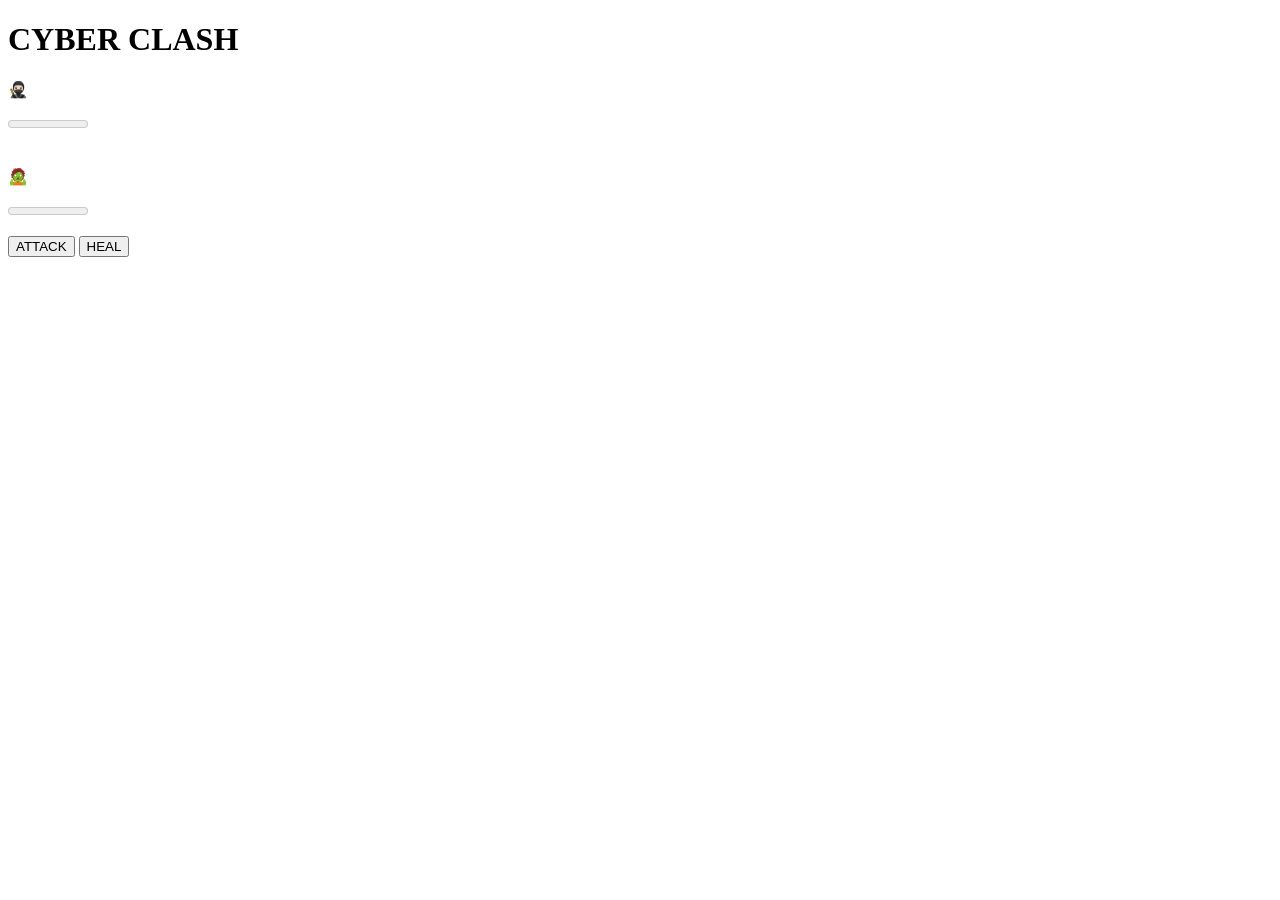
==== game.html @ f987c84f "Add files via upload" ====
<!DOCTYPE html>

<html>
<head>
  <meta http-equiv="CONTENT-TYPE" content="text/html; charset=UTF-8">
  <title>Cyber Clash</title>
  <link rel="stylesheet" href="styles/game.css">
</head>
<body>
  <h1 id="gameName">CYBER CLASH</h1>
  <div id="player">
    <p class="character">🥷🏻</p>
    <meter class="health" min="" max="" optimum=""></meter>
  </div>
  <br>
  <div id="enemy">
    <p class="character" id="opponent">🧟</p>
    <meter class="health" min="" max="" optimum=""></meter>
  </div>
  <div id="msgBox">
    <p id="msg"></p>
  </div>
  <div id="btns">
    <button onclick="attack(enemy_hp)" id="attackBtn">ATTACK</button>
    <button onclick="heal(player_hp)" id="healBtn">HEAL</button>
  </div>
  <script src="scripts/game.js"></script>
</body>
</html>
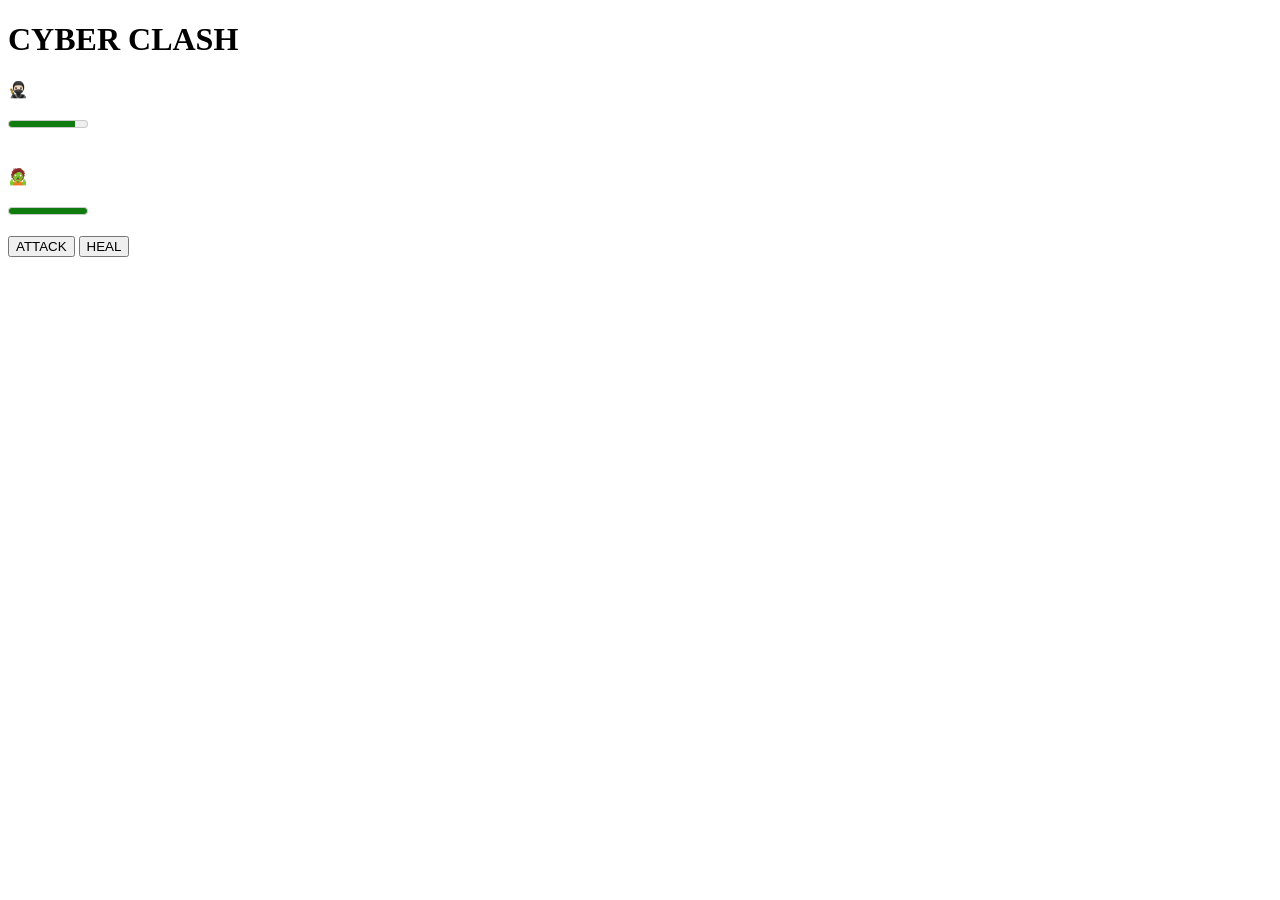
==== commit 1207bca6: "Add reset button to game controls" ====
--- a/game.html
+++ b/game.html
@@ -10,12 +10,12 @@
   <h1 id="gameName">CYBER CLASH</h1>
   <div id="player">
     <p class="character">🥷🏻</p>
-    <meter class="health" min="" max="" optimum=""></meter>
+    <meter class="health"></meter>
   </div>
   <br>
   <div id="enemy">
     <p class="character" id="opponent">🧟</p>
-    <meter class="health" min="" max="" optimum=""></meter>
+    <meter class="health"></meter>
   </div>
   <div id="msgBox">
     <p id="msg"></p>
@@ -23,6 +23,7 @@
   <div id="btns">
     <button onclick="attack(enemy_hp)" id="attackBtn">ATTACK</button>
     <button onclick="heal(player_hp)" id="healBtn">HEAL</button>
+    <button onclick="reset()"  style="display:none"id="resetBtn">RESET</button>
   </div>
   <script src="scripts/game.js"></script>
 </body>
